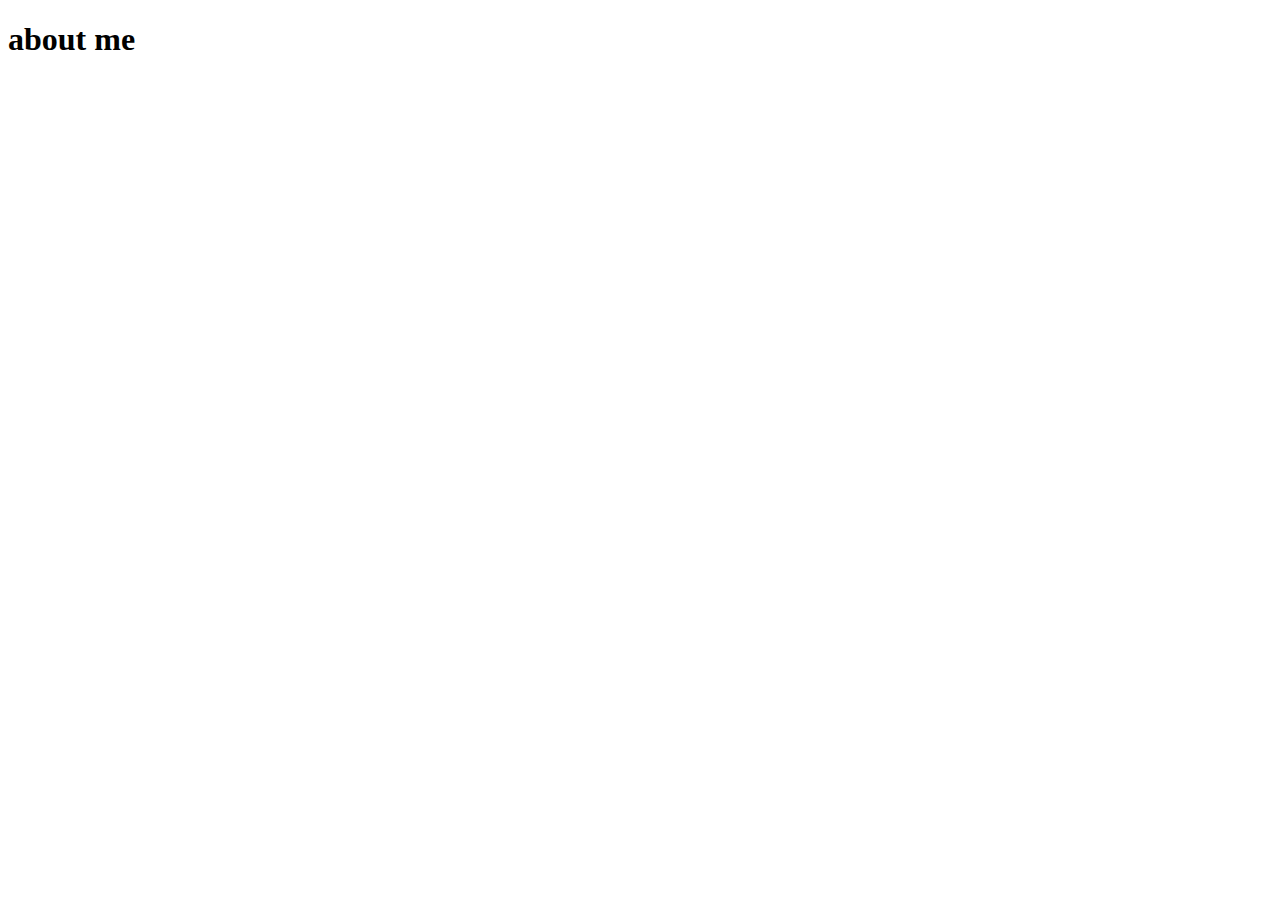
==== about.html @ 07431ed5 "file" ====
<!DOCTYPE html>
<html lang="en">
<head>
    <meta charset="UTF-8">
    <meta name="view port" content="width=device-width, initial-scale=1.0">
    <meta http-equiv="X-UA-Compatible" content="ie=edge">
    <title>Document</title>
</head>
<body>
    <h1>about me</h1>
</body>
</html>
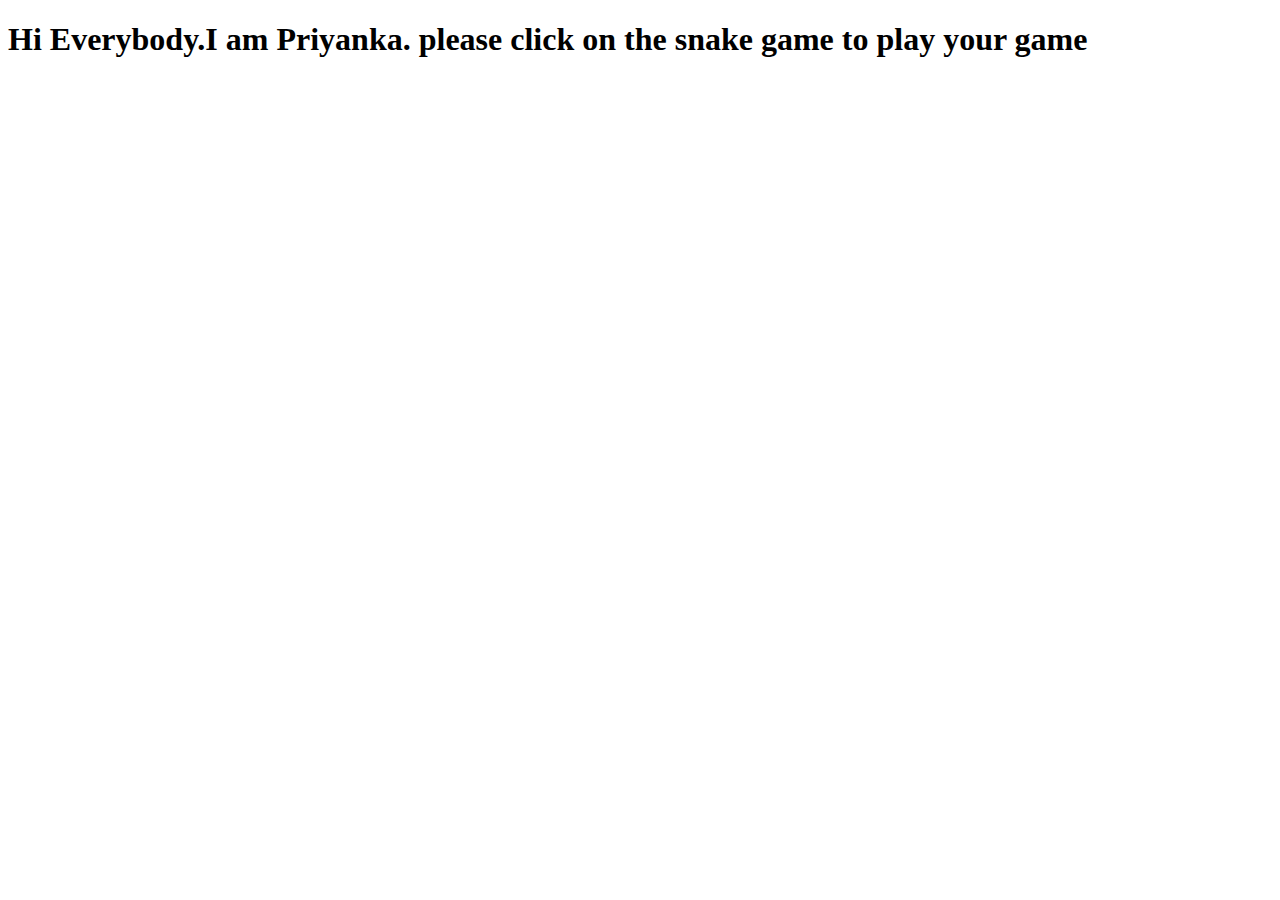
==== commit 09b62d89: "file" ====
--- a/about.html
+++ b/about.html
@@ -7,6 +7,6 @@
     <title>Document</title>
 </head>
 <body>
-    <h1>about me</h1>
+    <h1>Hi Everybody.I am Priyanka. please click on the snake game to play your game</h1>
 </body>
 </html>